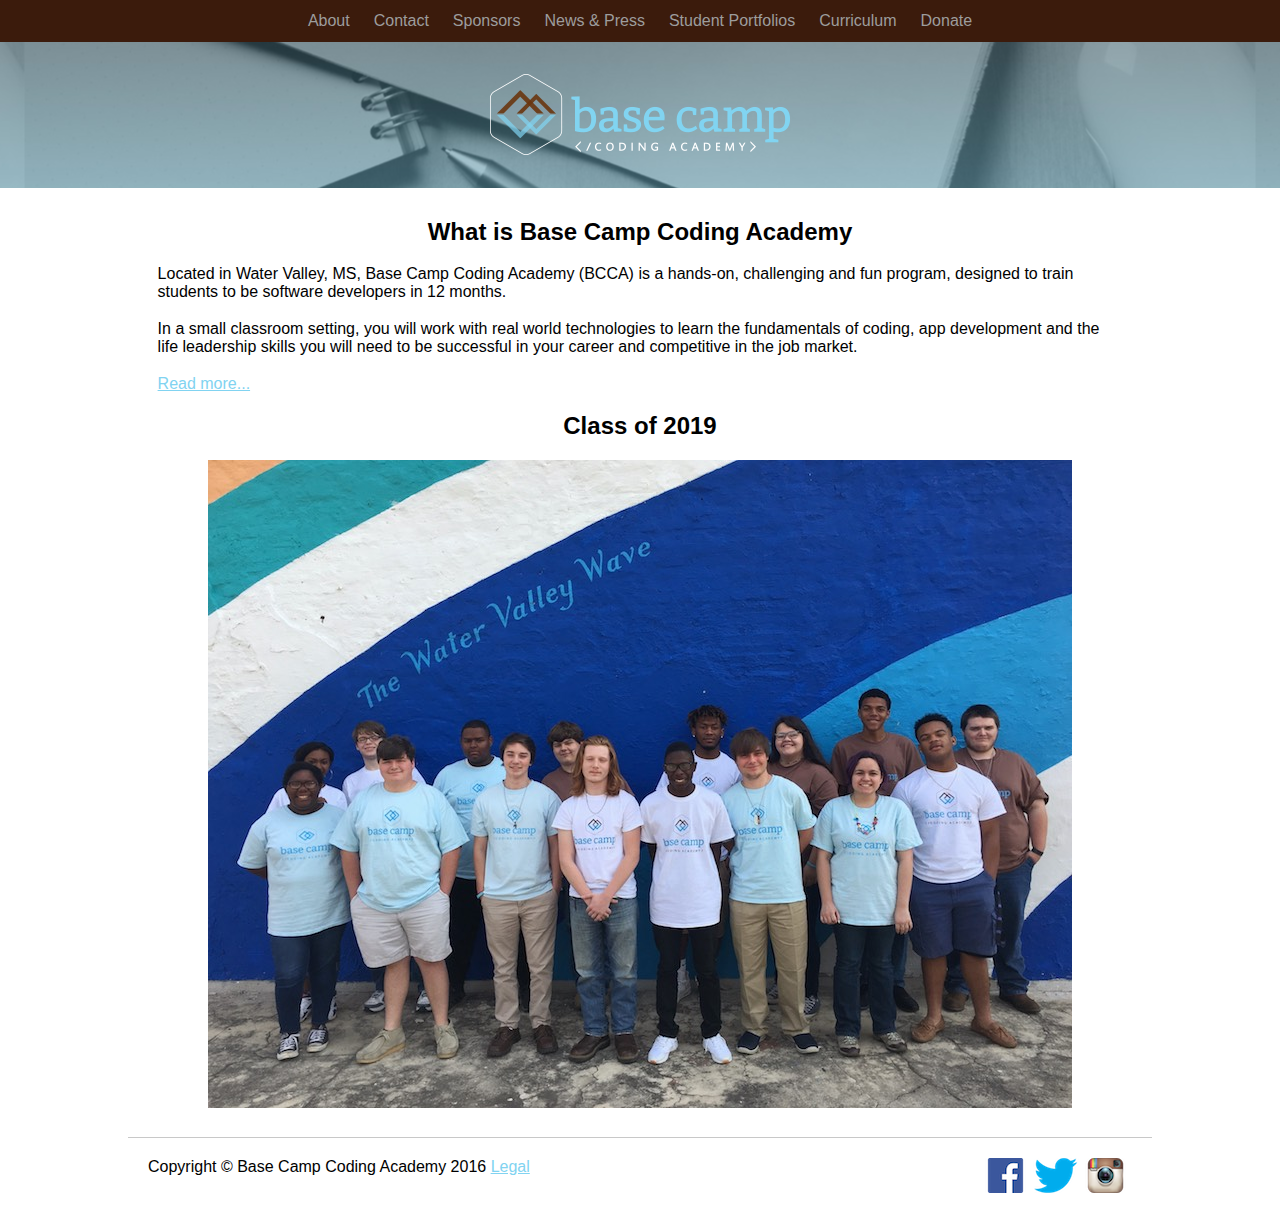
==== index.html @ b21df218 "Add home page" ====
<!DOCTYPE html>
<html lang="en">

<head>
    <meta charset="UTF-8">
    <meta name="viewport" content="width=device-width, initial-scale=1.0">
    <meta http-equiv="X-UA-Compatible" content="ie=edge">
    <title>Base Camp Coding Academy</title>

    <style>
        /* bcca_blue #81D3F1 */

        /* bcca_brown #3B1B0C */

        * {
            margin: 0;
            padding: 0;
            font-family: "Helvetica Neue", Helvetica, Arial, sans-serif;
        }

        a {
            color: #81D3F1;
        }

        h1,
        h2,
        h3,
        h4 {
            text-align: center;
        }

        .site-nav {
            background-color: #3B1B0C;
        }

        .site-nav-items {
            display: flex;
            justify-content: center;
            flex-wrap: wrap;
        }

        .site-nav-item {
            list-style: none;
        }

        .site-nav-link {
            display: inline-block;
            padding: .75rem;
            color: rgb(157, 157, 157);
            text-decoration: none;
        }

        .site-nav-link:hover {
            color: white;
        }

        .header-logo-container {
            display: flex;
            align-content: center;
            justify-content: center;
            background-color: rgb(180, 180, 180);
            background-image: url(/images/header-background.jpg);
            background-position: center center;
        }

        .header-logo-image {
            padding: 2rem;
        }

        .main-content {
            padding: 1.25rem;
        }

        @media (min-width: 1000px) {
            .main-content {
                margin: 0 10%;
            }
        }

        .main-content>*>* {
            padding: .6rem;
        }

        .class-picture {
            max-width: 100%;
            margin: auto;
            display: block;
        }

        footer {
            border-top: 1px solid rgb(200, 200, 200);
            display: flex;
            justify-content: space-between;
        }

        @media (min-width: 1000px) {
            footer {
                margin: 0 10%;
            }
        }

        footer>* {
            padding: 1.25rem;
        }

        .social-links {
            list-style: none;
            display: flex;
        }
    </style>
</head>

<body>
    <header>
        <nav class="site-nav">
            <ul class="site-nav-items">
                <li class="site-nav-item">
                    <a href="/about" class="site-nav-link">About</a>
                </li>
                <li class="site-nav-item">
                    <a href="/contact" class="site-nav-link">Contact</a>
                </li>
                <li class="site-nav-item">
                    <a href="/sponsors" class="site-nav-link">Sponsors</a>
                </li>
                <li class="site-nav-item">
                    <a href="/news-press" class="site-nav-link">News &amp; Press</a>
                </li>
                <li class="site-nav-item">
                    <a href="/student-portfolios" class="site-nav-link">Student Portfolios</a>
                </li>
                <li class="site-nav-item">
                    <a href="/curriculum" class="site-nav-link">Curriculum</a>
                </li>
                <li class="site-nav-item">
                    <a href="https://www.crowdrise.com/bcca" target="_blank" class="site-nav-link">Donate</a>
                </li>
            </ul>
        </nav>
        <div class="header-logo-container">
            <img class="header-logo-image" src="images/header-logo.png">
        </div>
    </header>
    <section class="main-content">
        <section class="about-summary">
            <h2>What is Base Camp Coding Academy</h2>
            <p>Located in Water Valley, MS, Base Camp Coding Academy (BCCA) is a hands-on, challenging and fun program, designed
                to train students to be software developers in 12 months.</p>
            <p>In a small classroom setting, you will work with real world technologies to learn the fundamentals of coding,
                app development and the life leadership skills you will need to be successful in your career and competitive
                in the job market.</p>
            <p>
                <a href="/about">Read more...</a>
            </p>
        </section>
        <figure>
            <figcaption>
                <h2>Class of 2019</h2>
            </figcaption>
            <div>
                <img class="class-picture" src="images/class-of-2019.jpg" alt="Class of 2019">
            </div>
        </figure>
    </section>
    <footer>
        <p>Copyright &COPY; Base Camp Coding Academy 2016
            <a href="/nondiscriminatory-policy">Legal</a>
        </p>
        <ul class="social-links">
            <li>
                <a href="https://www.facebook.com/basecampcodingacademy" title="Join us on Facebook" target="_blank">
                    <img src="/images/social-media/facebook-icon.png" alt="Facebook">
                </a>
            </li>
            <li>
                <a href="https://www.twitter.com/basecampcoding" title="Join us on Twitter" target="_blank">
                    <img src="/images/social-media/twitter-icon.png" alt="Twitter">
                </a>
            </li>
            <li>
                <a href="https://www.instagram.com/basecampcoding" title="Join us on Instagram" target="_blank">
                    <img src="/images/social-media/instagram-icon.png" alt="Instagram">
                </a>
            </li>
        </ul>
    </footer>
</body>

</html>
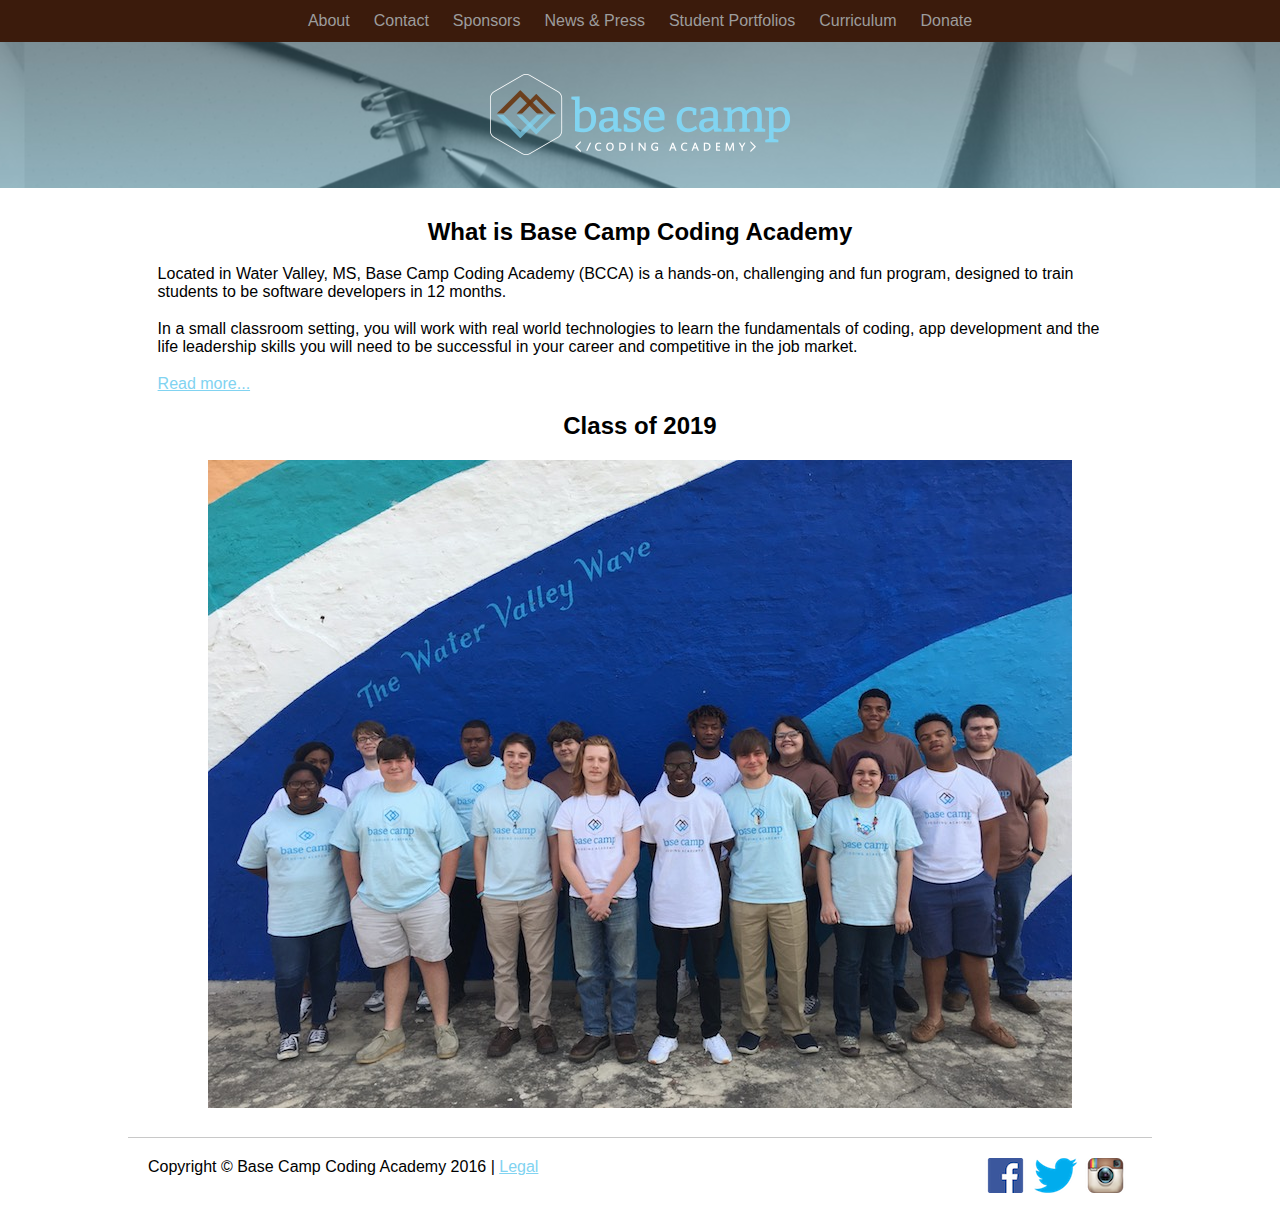
==== commit 1f9f0086: "Change links to .html" ====
--- a/index.html
+++ b/index.html
@@ -6,108 +6,7 @@
     <meta name="viewport" content="width=device-width, initial-scale=1.0">
     <meta http-equiv="X-UA-Compatible" content="ie=edge">
     <title>Base Camp Coding Academy</title>
-
-    <style>
-        /* bcca_blue #81D3F1 */
-
-        /* bcca_brown #3B1B0C */
-
-        * {
-            margin: 0;
-            padding: 0;
-            font-family: "Helvetica Neue", Helvetica, Arial, sans-serif;
-        }
-
-        a {
-            color: #81D3F1;
-        }
-
-        h1,
-        h2,
-        h3,
-        h4 {
-            text-align: center;
-        }
-
-        .site-nav {
-            background-color: #3B1B0C;
-        }
-
-        .site-nav-items {
-            display: flex;
-            justify-content: center;
-            flex-wrap: wrap;
-        }
-
-        .site-nav-item {
-            list-style: none;
-        }
-
-        .site-nav-link {
-            display: inline-block;
-            padding: .75rem;
-            color: rgb(157, 157, 157);
-            text-decoration: none;
-        }
-
-        .site-nav-link:hover {
-            color: white;
-        }
-
-        .header-logo-container {
-            display: flex;
-            align-content: center;
-            justify-content: center;
-            background-color: rgb(180, 180, 180);
-            background-image: url(/images/header-background.jpg);
-            background-position: center center;
-        }
-
-        .header-logo-image {
-            padding: 2rem;
-        }
-
-        .main-content {
-            padding: 1.25rem;
-        }
-
-        @media (min-width: 1000px) {
-            .main-content {
-                margin: 0 10%;
-            }
-        }
-
-        .main-content>*>* {
-            padding: .6rem;
-        }
-
-        .class-picture {
-            max-width: 100%;
-            margin: auto;
-            display: block;
-        }
-
-        footer {
-            border-top: 1px solid rgb(200, 200, 200);
-            display: flex;
-            justify-content: space-between;
-        }
-
-        @media (min-width: 1000px) {
-            footer {
-                margin: 0 10%;
-            }
-        }
-
-        footer>* {
-            padding: 1.25rem;
-        }
-
-        .social-links {
-            list-style: none;
-            display: flex;
-        }
-    </style>
+    <link rel="stylesheet" href="css/main.css">
 </head>
 
 <body>
@@ -115,22 +14,22 @@
         <nav class="site-nav">
             <ul class="site-nav-items">
                 <li class="site-nav-item">
-                    <a href="/about" class="site-nav-link">About</a>
+                    <a href="/about.html" class="site-nav-link">About</a>
                 </li>
                 <li class="site-nav-item">
-                    <a href="/contact" class="site-nav-link">Contact</a>
+                    <a href="/contact.html" class="site-nav-link">Contact</a>
                 </li>
                 <li class="site-nav-item">
-                    <a href="/sponsors" class="site-nav-link">Sponsors</a>
+                    <a href="/sponsors.html" class="site-nav-link">Sponsors</a>
                 </li>
                 <li class="site-nav-item">
-                    <a href="/news-press" class="site-nav-link">News &amp; Press</a>
+                    <a href="/news-press.html" class="site-nav-link">News &amp; Press</a>
                 </li>
                 <li class="site-nav-item">
-                    <a href="/student-portfolios" class="site-nav-link">Student Portfolios</a>
+                    <a href="/student-portfolios.html" class="site-nav-link">Student Portfolios</a>
                 </li>
                 <li class="site-nav-item">
-                    <a href="/curriculum" class="site-nav-link">Curriculum</a>
+                    <a href="/curriculum.html" class="site-nav-link">Curriculum</a>
                 </li>
                 <li class="site-nav-item">
                     <a href="https://www.crowdrise.com/bcca" target="_blank" class="site-nav-link">Donate</a>
@@ -150,7 +49,7 @@
                 app development and the life leadership skills you will need to be successful in your career and competitive
                 in the job market.</p>
             <p>
-                <a href="/about">Read more...</a>
+                <a href="/about.html">Read more...</a>
             </p>
         </section>
         <figure>
@@ -163,8 +62,8 @@
         </figure>
     </section>
     <footer>
-        <p>Copyright &COPY; Base Camp Coding Academy 2016
-            <a href="/nondiscriminatory-policy">Legal</a>
+        <p>Copyright &COPY; Base Camp Coding Academy 2016 |
+            <a href="/nondiscriminatory-policy.html">Legal</a>
         </p>
         <ul class="social-links">
             <li>
--- a/css/main.css
+++ b/css/main.css
@@ -0,0 +1,99 @@
+/* bcca_blue #81D3F1 */
+
+/* bcca_brown #3B1B0C */
+
+* {
+    margin: 0;
+    padding: 0;
+    font-family: 'Helvetica Neue', Helvetica, Arial, sans-serif;
+}
+
+a {
+    color: #81d3f1;
+}
+
+h1,
+h2,
+h3,
+h4 {
+    text-align: center;
+}
+
+.site-nav {
+    background-color: #3b1b0c;
+}
+
+.site-nav-items {
+    display: flex;
+    justify-content: center;
+    flex-wrap: wrap;
+}
+
+.site-nav-item {
+    list-style: none;
+}
+
+.site-nav-link {
+    display: inline-block;
+    padding: 0.75rem;
+    color: rgb(157, 157, 157);
+    text-decoration: none;
+}
+
+.site-nav-link:hover {
+    color: white;
+}
+
+.header-logo-container {
+    display: flex;
+    align-content: center;
+    justify-content: center;
+    background-color: rgb(180, 180, 180);
+    background-image: url(/images/header-background.jpg);
+    background-position: center center;
+}
+
+.header-logo-image {
+    padding: 2rem;
+}
+
+.main-content {
+    padding: 1.25rem;
+}
+
+@media (min-width: 1000px) {
+    .main-content {
+        margin: 0 10%;
+    }
+}
+
+.main-content > * > * {
+    padding: 0.6rem;
+}
+
+.class-picture {
+    max-width: 100%;
+    margin: auto;
+    display: block;
+}
+
+footer {
+    border-top: 1px solid rgb(200, 200, 200);
+    display: flex;
+    justify-content: space-between;
+}
+
+@media (min-width: 1000px) {
+    footer {
+        margin: 0 10%;
+    }
+}
+
+footer > * {
+    padding: 1.25rem;
+}
+
+.social-links {
+    list-style: none;
+    display: flex;
+}
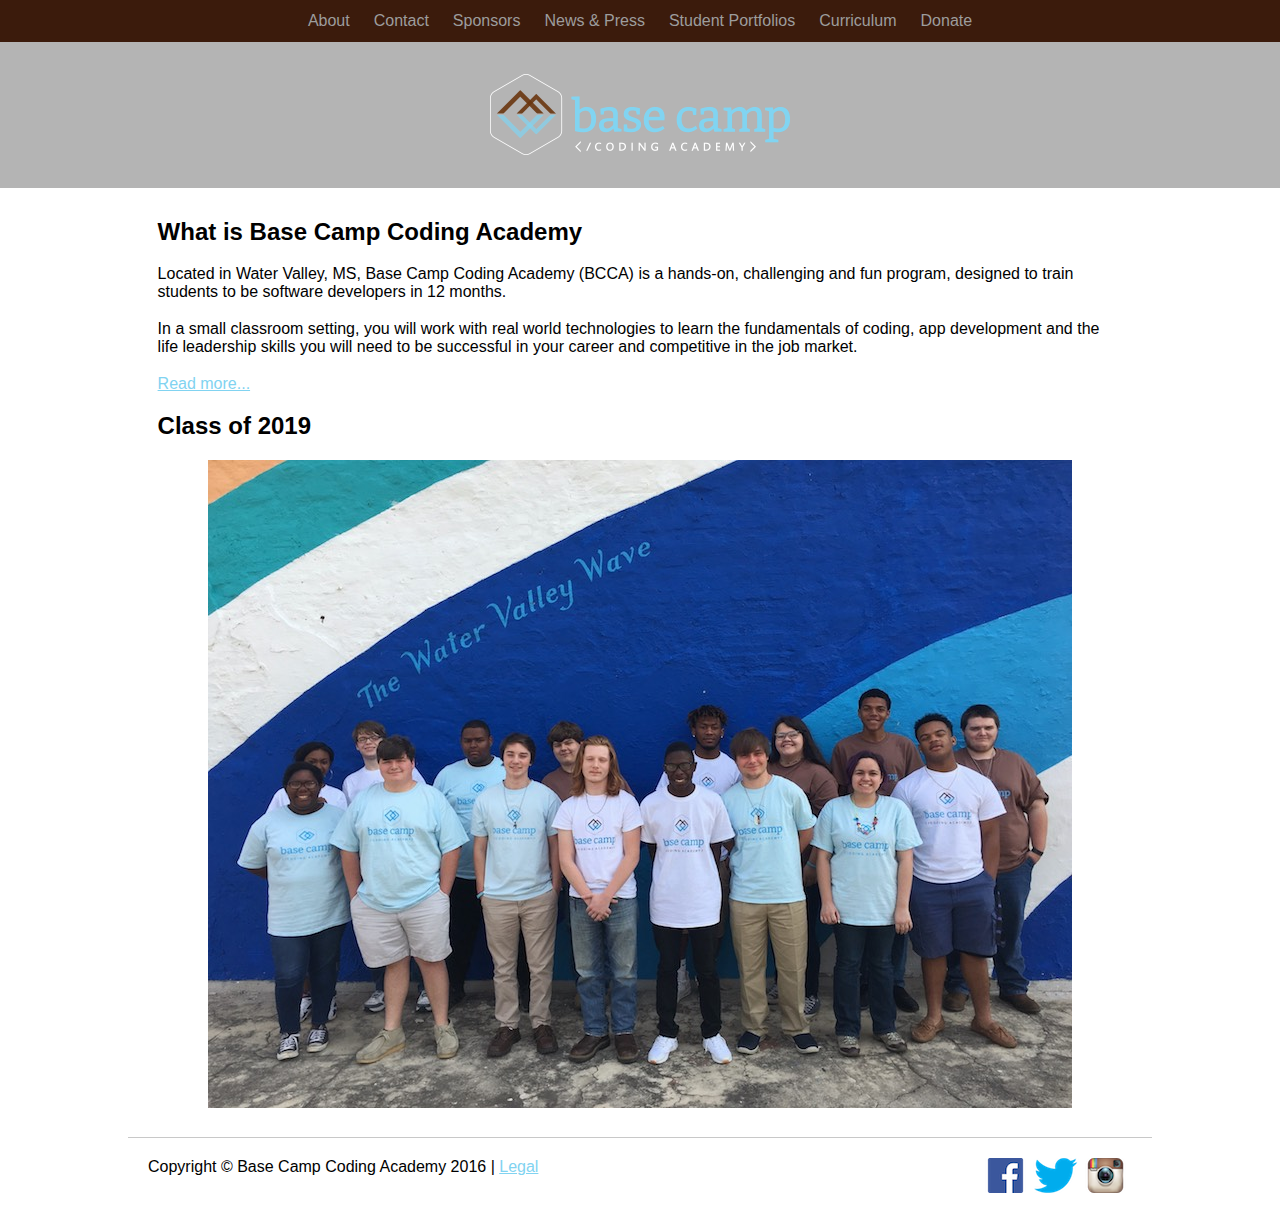
==== commit 8db263b6: "Change inner links to be relative" ====
--- a/index.html
+++ b/index.html
@@ -14,22 +14,22 @@
         <nav class="site-nav">
             <ul class="site-nav-items">
                 <li class="site-nav-item">
-                    <a href="/about.html" class="site-nav-link">About</a>
+                    <a href="about.html" class="site-nav-link">About</a>
                 </li>
                 <li class="site-nav-item">
-                    <a href="/contact.html" class="site-nav-link">Contact</a>
+                    <a href="contact.html" class="site-nav-link">Contact</a>
                 </li>
                 <li class="site-nav-item">
-                    <a href="/sponsors.html" class="site-nav-link">Sponsors</a>
+                    <a href="sponsors.html" class="site-nav-link">Sponsors</a>
                 </li>
                 <li class="site-nav-item">
-                    <a href="/news-press.html" class="site-nav-link">News &amp; Press</a>
+                    <a href="news-press.html" class="site-nav-link">News &amp; Press</a>
                 </li>
                 <li class="site-nav-item">
-                    <a href="/student-portfolios.html" class="site-nav-link">Student Portfolios</a>
+                    <a href="student-portfolios.html" class="site-nav-link">Student Portfolios</a>
                 </li>
                 <li class="site-nav-item">
-                    <a href="/curriculum.html" class="site-nav-link">Curriculum</a>
+                    <a href="curriculum.html" class="site-nav-link">Curriculum</a>
                 </li>
                 <li class="site-nav-item">
                     <a href="https://www.crowdrise.com/bcca" target="_blank" class="site-nav-link">Donate</a>
@@ -49,7 +49,7 @@
                 app development and the life leadership skills you will need to be successful in your career and competitive
                 in the job market.</p>
             <p>
-                <a href="/about.html">Read more...</a>
+                <a href="about.html">Read more...</a>
             </p>
         </section>
         <figure>
@@ -63,22 +63,22 @@
     </section>
     <footer>
         <p>Copyright &COPY; Base Camp Coding Academy 2016 |
-            <a href="/nondiscriminatory-policy.html">Legal</a>
+            <a href="nondiscriminatory-policy.html">Legal</a>
         </p>
         <ul class="social-links">
             <li>
                 <a href="https://www.facebook.com/basecampcodingacademy" title="Join us on Facebook" target="_blank">
-                    <img src="/images/social-media/facebook-icon.png" alt="Facebook">
+                    <img src="images/social-media/facebook-icon.png" alt="Facebook">
                 </a>
             </li>
             <li>
                 <a href="https://www.twitter.com/basecampcoding" title="Join us on Twitter" target="_blank">
-                    <img src="/images/social-media/twitter-icon.png" alt="Twitter">
+                    <img src="images/social-media/twitter-icon.png" alt="Twitter">
                 </a>
             </li>
             <li>
                 <a href="https://www.instagram.com/basecampcoding" title="Join us on Instagram" target="_blank">
-                    <img src="/images/social-media/instagram-icon.png" alt="Instagram">
+                    <img src="images/social-media/instagram-icon.png" alt="Instagram">
                 </a>
             </li>
         </ul>
--- a/css/main.css
+++ b/css/main.css
@@ -12,11 +12,9 @@
     color: #81d3f1;
 }
 
-h1,
-h2,
-h3,
-h4 {
-    text-align: center;
+.about {
+    display: flex;
+    flex-direction: column;
 }
 
 .site-nav {
@@ -49,7 +47,7 @@
     align-content: center;
     justify-content: center;
     background-color: rgb(180, 180, 180);
-    background-image: url(/images/header-background.jpg);
+    background-image: url(images/header-background.jpg);
     background-position: center center;
 }
 
@@ -67,8 +65,10 @@
     }
 }
 
-.main-content > * > * {
-    padding: 0.6rem;
+@media (min-width: 600px) {
+    .main-content > * > * {
+        padding: 0.6rem;
+    }
 }
 
 .class-picture {
@@ -97,3 +97,153 @@
     list-style: none;
     display: flex;
 }
+
+#steps-list {
+    list-style: none;
+}
+
+@media (min-width: 1000px) {
+    #steps-list {
+        width: 80%;
+    }
+}
+
+@media (min-width: 1500px) {
+    #steps-list {
+        width: 60%;
+    }
+}
+
+#what-it-takes li {
+    padding: 1.2rem 0;
+}
+
+@media (min-width: 600px) {
+    #what-it-takes li {
+        padding: 1.2rem;
+    }
+}
+
+.sponsors-group {
+    margin-bottom: 1.5rem;
+    border-bottom: 0.5px solid #ccc;
+}
+
+.sponsors-group > * {
+    border: 0.5px solid #ccc;
+    border-bottom: none;
+}
+
+.sponsors-group > h1 {
+    background-color: #eaeaea;
+    border-radius: 1rem 1rem 0 0;
+    border: 0.5px solid #ccc;
+    border-bottom: none;
+}
+
+.sponsor {
+    display: flex;
+}
+
+@media (max-width: 600px) {
+    .sponsor {
+        flex-direction: column;
+    }
+}
+
+.sponsor-header {
+    flex: 1;
+    display: flex;
+    flex-direction: column;
+    align-items: center;
+}
+
+.sponsor-copy {
+    flex: 3;
+}
+
+.sponsor-copy > p {
+    padding-bottom: 0.9rem;
+}
+
+#community-sponsors {
+    display: flex;
+    align-items: flex-end;
+    justify-content: space-between;
+}
+
+@media (max-width: 600px) {
+    #community-sponsors {
+        flex-direction: column;
+        align-items: center;
+    }
+
+    .community-sponsor {
+        padding-bottom: 2rem;
+    }
+}
+
+.community-sponsor {
+    display: flex;
+    flex-direction: column;
+    justify-content: center;
+    align-items: center;
+    padding: 0 1rem;
+}
+
+#newsletters-list {
+    list-style: none;
+}
+
+#press-list {
+    list-style: none;
+}
+
+#newsletters-list > li {
+    padding-bottom: 0.5rem;
+}
+
+#press-list > li {
+    padding-bottom: 0.5rem;
+}
+
+.portfolio-list {
+    list-style: none;
+}
+
+.student-portfolios {
+    display: flex;
+    flex-wrap: wrap;
+    justify-content: space-around;
+}
+
+.portfolio-group {
+    padding-right: 3rem;
+}
+
+.curriculum-unit {
+    padding: 1rem;
+}
+
+.curriculum-unit > h1 {
+    font-size: 1.35rem;
+}
+
+.curriculum-unit-description {
+    display: flex;
+}
+
+.curriculum-unit-image {
+    flex: 1;
+
+    display: flex;
+    justify-content: center;
+}
+
+.curriculum-unit-copy {
+    flex: 5;
+}
+
+.modules-list {
+    padding-left: 3rem;
+}
